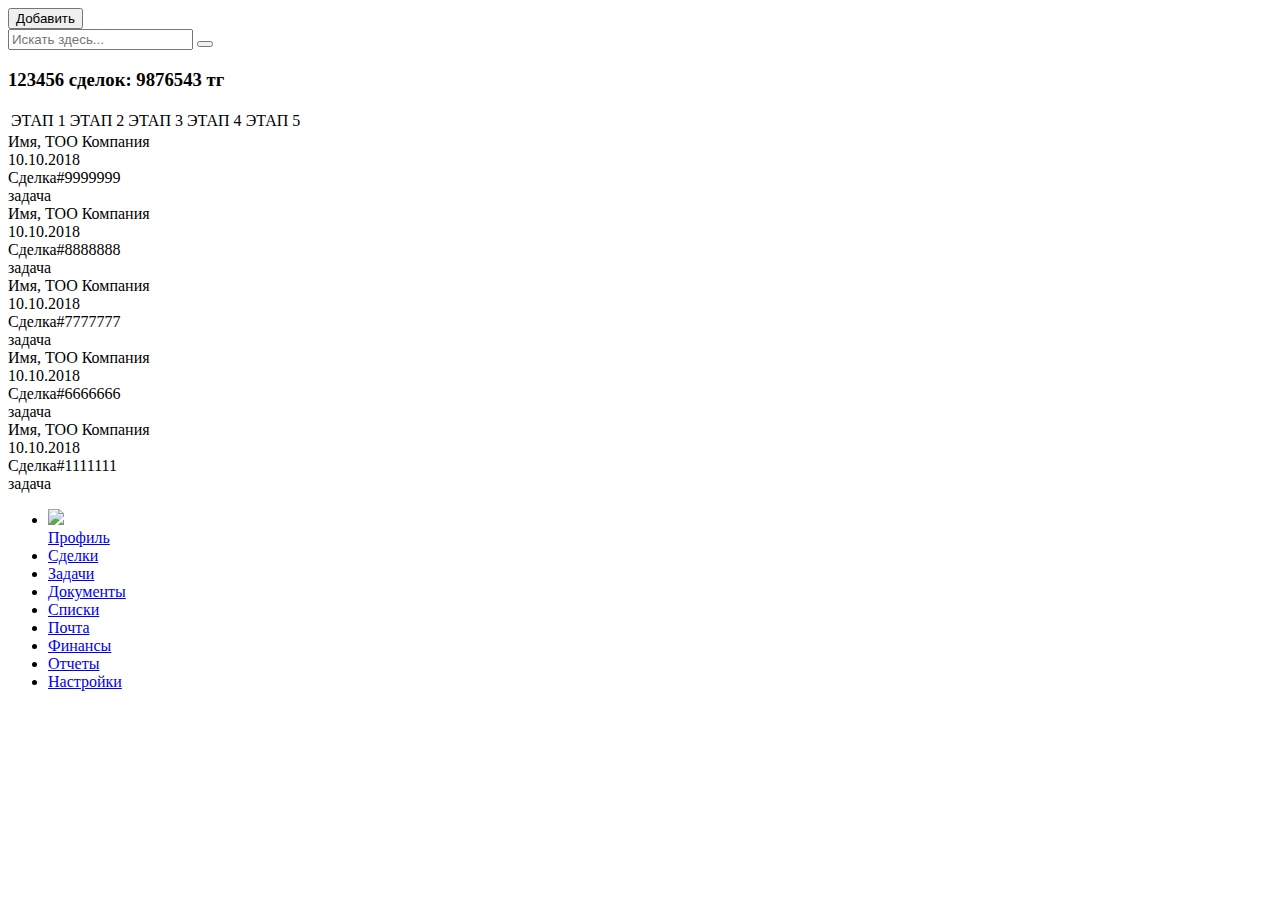
==== index1.html @ 9b2d8c14 "Update index1.html" ====
<!DOCTYPE html>
<html lang="ru">
<head>
  <meta charset="UTF-8">
  <meta name="viewport" content="width=device-width, initial-scale=1.0">
  <meta http-equiv="X-UA-Compatible" content="ie=edge">
  <title>Osnova</title>
  <link rel="stylesheet" href="style1.css">
</head>
<body>
  <div class="nav">
    <button class="but">
      Добавить
    </button>
  <div class="d1">
  <form>
  <input type="text" placeholder="Искать здесь...">
  <button type="submit"></button>
  </form>
</div>
    <h3 class="navtext">123456 сделок: 9876543 тг</h3>
  </div>
  <div class="content">
  <div class="wrapper">
  <table>
          <td>ЭТАП 1</td>
          <td>ЭТАП 2</td>
          <td>ЭТАП 3</td>
          <td>ЭТАП 4</td>
          <td>ЭТАП 5</td>
  </table>
    <div>
          <div class="col" id="div1" ondrop="drop(event)" ondragover="allowDrop(event)">
          <div class="twraper" draggable="true" ondragstart="drag(event)" id="drag1">
              <div class="rowLeft">Имя, ТОО Компания</div>
              <div class="rowRight">10.10.2018</div>
              <div class="rowLeft">Сделка#9999999</div>
              <div class="rowRight rowR">задача</div>
          </div>
          </div>

          <div class="col" id="div2" ondrop="drop(event)" ondragover="allowDrop(event)">
          <div class="twraper" draggable="true" ondragstart="drag(event)" id="drag2">
            <div class="rowLeft">Имя, ТОО Компания</div>
            <div class="rowRight">10.10.2018</div>
            <div class="rowLeft">Сделка#8888888</div>
            <div class="rowRight rowR">задача</div>
          </div>
          </div>

          <div class="col" id="div3" ondrop="drop(event)" ondragover="allowDrop(event)">
          <div class="twraper" draggable="true" ondragstart="drag(event)" id="drag3">
            <div class="rowLeft">Имя, ТОО Компания</div>
            <div class="rowRight">10.10.2018</div>
            <div class="rowLeft">Сделка#7777777</div>
            <div class="rowRight rowR">задача</div>
          </div>
          </div>

          <div class="col" id="div4" ondrop="drop(event)" ondragover="allowDrop(event)">
          <div class="twraper" draggable="true" ondragstart="drag(event)" id="drag4">
            <div class="rowLeft">Имя, ТОО Компания</div>
            <div class="rowRight">10.10.2018</div>
            <div class="rowLeft">Сделка#6666666</div>
            <div class="rowRight rowR">задача</div>
          </div>
          </div>

          <div class="col" id="div5" ondrop="drop(event)" ondragover="allowDrop(event)">
          <div class="twraper" draggable="true" ondragstart="drag(event)" id="drag5">
            <div class="rowLeft">Имя, ТОО Компания</div>
            <div class="rowRight">10.10.2018</div>
            <div class="rowLeft">Сделка#1111111</div>
            <div class="rowRight rowR">задача</div>
          </div>
          </div>
  </div>
</div>
</div>
  <div class="menu">
  <ul class="main-menu">
   <li><a href="#"><img src="./image/wiki.png" class="logo"><div class="prof">Профиль</div></a></li>
   <li><a href="#">Сделки</a></li>
   <li><a href="#">Задачи</a></li>
   <li><a href="#">Документы</a></li>
   <li><a href="#">Списки</a></li>
   <li><a href="#">Почта</a></li>
   <li><a href="#">Финансы</a></li>
   <li><a href="#">Отчеты</a></li>
   <li><a href="#">Настройки</a></li>
 </ul>
</div>
<script src="ss.js" charset="utf-8"></script>
</body>
</html>
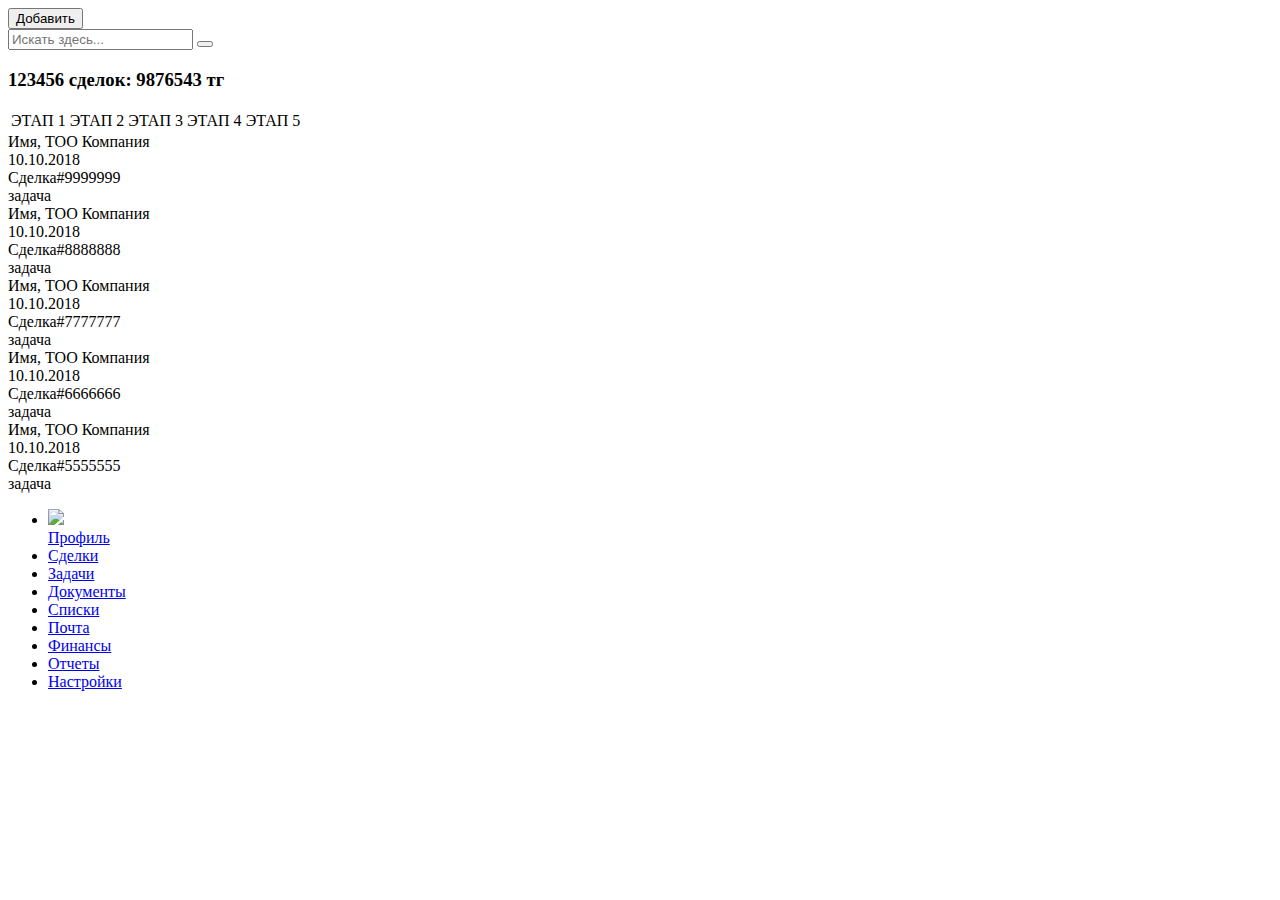
==== commit 3ef73a5e: "Update index1.html" ====
--- a/index1.html
+++ b/index1.html
@@ -70,7 +70,7 @@
           <div class="twraper" draggable="true" ondragstart="drag(event)" id="drag5">
             <div class="rowLeft">Имя, ТОО Компания</div>
             <div class="rowRight">10.10.2018</div>
-            <div class="rowLeft">Сделка#1111111</div>
+            <div class="rowLeft">Сделка#5555555</div>
             <div class="rowRight rowR">задача</div>
           </div>
           </div>
